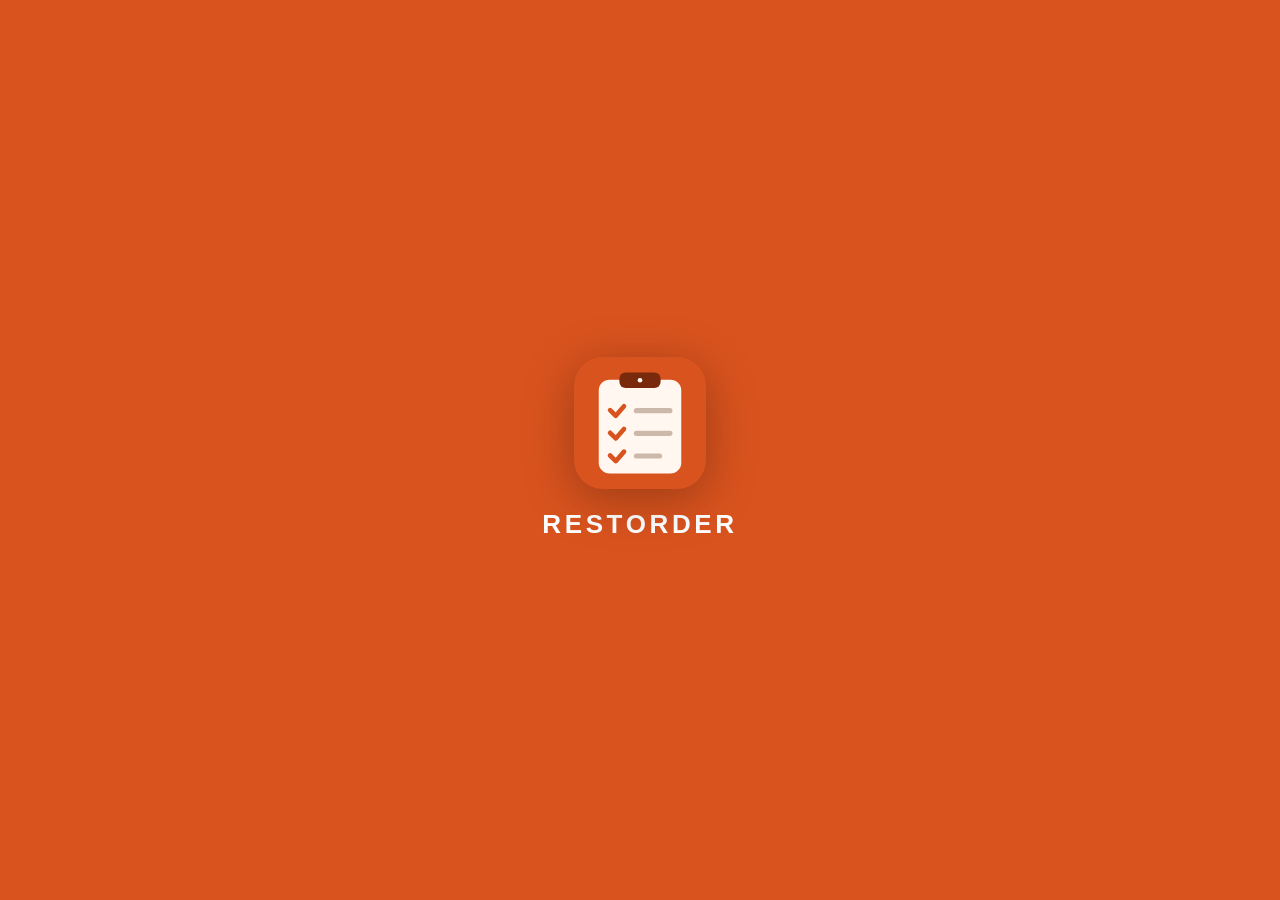
==== index.html @ a531eeb4 "Stała powłoka bez przesuwania strony, przejścia push, płynny drag, inline splash, uproszczony panel " ====
<!doctype html>
<html lang="pl">
<head>
<meta charset="utf-8">
<meta name="viewport" content="width=device-width, initial-scale=1, minimum-scale=1, maximum-scale=1, user-scalable=no, viewport-fit=cover">
<title>RESTORDER</title>
<meta name="theme-color" content="#d9531e">
<meta name="apple-mobile-web-app-capable" content="yes">
<meta name="mobile-web-app-capable" content="yes">
<meta name="apple-mobile-web-app-status-bar-style" content="black-translucent">
<meta name="apple-mobile-web-app-title" content="RESTORDER">
<meta name="format-detection" content="telephone=no">
<link rel="manifest" href="manifest.webmanifest">
<link rel="apple-touch-icon" href="icons/apple-touch-icon.png">
<link rel="icon" type="image/svg+xml" href="icons/logo.svg">
<link rel="stylesheet" href="style.css">
</head>
<body>
<div id="app"></div>
<div id="sheet-root"></div>
<div id="toast" role="status"></div>
<div id="splash">
  <svg viewBox="0 0 512 512" aria-hidden="true">
    <rect width="512" height="512" rx="112" fill="#d9531e"/>
    <g class="sp-board">
      <rect x="96" y="88" width="320" height="364" rx="42" fill="#fff7f0"/>
      <rect x="176" y="60" width="160" height="60" rx="24" fill="#7a2a0c"/>
      <circle cx="256" cy="90" r="9" fill="#fff7f0"/>
      <path class="sp-chk s1" d="M140 206 L162 228 L200 184"/><rect class="sp-ln s1" x="232" y="198" width="150" height="20" rx="10"/>
      <path class="sp-chk s2" d="M140 294 L162 316 L200 272"/><rect class="sp-ln s2" x="232" y="286" width="150" height="20" rx="10"/>
      <path class="sp-chk s3" d="M140 382 L162 404 L200 360"/><rect class="sp-ln s3" x="232" y="374" width="110" height="20" rx="10"/>
    </g>
  </svg>
  <div class="wordmark">RESTORDER</div>
</div>
<script src="seed.js"></script>
<script src="app.js"></script>
</body>
</html>
---- style.css ----
:root {
  --bg: #fbf6f1; --card: #ffffff; --text: #2b211b; --muted: #8a7a6e; --line: #eadfd5;
  --accent: #d9531e; --accent-dark: #b5410f; --accent-soft: #fde9de; --ok: #2e7d4f; --danger: #c0392b;
  --shadow: 0 1px 2px rgba(60,30,10,.08), 0 4px 14px rgba(60,30,10,.06);
  --sat: env(safe-area-inset-top); --sab: env(safe-area-inset-bottom);
}
@media (prefers-color-scheme: dark) {
  :root { --bg: #17120f; --card: #241c17; --text: #f3e9e1; --muted: #a49082; --line: #3a2e26;
    --accent-soft: #3d2216; --shadow: none; }
}
* { box-sizing: border-box; -webkit-tap-highlight-color: transparent; }
html, body { margin: 0; background: var(--bg); color: var(--text);
  font: 16px/1.35 -apple-system, BlinkMacSystemFont, "Segoe UI", Roboto, sans-serif; }
body { padding-bottom: calc(var(--sab) + 90px); overscroll-behavior-y: none; }
button { font: inherit; color: inherit; border: 0; background: none; cursor: pointer; padding: 0; }
input, textarea, select { font: inherit; font-size: 16px; color: var(--text); background: var(--card);
  border: 1.5px solid var(--line); border-radius: 12px; padding: 11px 12px; width: 100%; }
input:focus, textarea:focus, select:focus { outline: none; border-color: var(--accent); }
label { display: block; font-size: 13px; color: var(--muted); margin: 14px 0 5px; font-weight: 600; }

.topbar { position: sticky; top: 0; z-index: 10; background: var(--bg);
  padding: calc(var(--sat) + 10px) 14px 10px; display: flex; align-items: center; gap: 10px;
  border-bottom: 1px solid var(--line); }
.topbar h1 { font-size: 20px; margin: 0; flex: 1; min-width: 0; white-space: nowrap; overflow: hidden; text-overflow: ellipsis; }
.icon-btn { width: 40px; height: 40px; border-radius: 12px; display: grid; place-items: center;
  font-size: 20px; background: var(--card); box-shadow: var(--shadow); flex: none; }
.icon-btn.on { background: var(--accent); color: #fff; }

/* ekran główny */
.grid { display: grid; grid-template-columns: repeat(2, 1fr); gap: 12px; padding: 14px; }
@media (min-width: 560px) { .grid { grid-template-columns: repeat(3, 1fr); } }
.sup { background: var(--card); border-radius: 18px; padding: 14px; box-shadow: var(--shadow);
  display: flex; flex-direction: column; align-items: center; gap: 8px; position: relative; text-align: center; }
.sup .name { font-weight: 700; font-size: 17px; }
.sup .meta { font-size: 13px; color: var(--muted); min-height: 17px; }
.sup .meta b { color: var(--accent); }
.sup.has { outline: 2px solid var(--accent); }
.logo { width: 76px; height: 76px; border-radius: 18px; background: #fff; display: grid; place-items: center;
  overflow: hidden; border: 1px solid var(--line); flex: none; }
.logo img { width: 100%; height: 100%; object-fit: contain; padding: 6px; }
.logo.ph { color: #fff; font-weight: 800; font-size: 28px; border: 0; }
.logo.sm { width: 40px; height: 40px; border-radius: 11px; font-size: 16px; }
.logo.sm img { padding: 3px; }
.sms-btn { width: 100%; background: var(--accent); color: #fff; border-radius: 12px; padding: 9px; font-weight: 700; font-size: 14px; }
.sms-btn[disabled] { background: var(--line); color: var(--muted); }
.sup.add { border: 2px dashed var(--line); background: transparent; box-shadow: none; justify-content: center;
  color: var(--muted); font-weight: 600; min-height: 170px; }
.sup.add .plus { font-size: 34px; line-height: 1; }

/* lista produktów */
.search { padding: 10px 14px 4px; display: flex; gap: 8px; align-items: center; }
.chip { padding: 8px 13px; border-radius: 99px; background: var(--card); border: 1.5px solid var(--line);
  font-size: 14px; font-weight: 600; white-space: nowrap; }
.chip.on { background: var(--accent-soft); border-color: var(--accent); color: var(--accent-dark); }
@media (prefers-color-scheme: dark) { .chip.on { color: #ffb394; } }
.cat { padding: 16px 16px 6px; font-size: 13px; font-weight: 700; text-transform: uppercase; letter-spacing: .04em;
  color: var(--muted); display: flex; justify-content: space-between; align-items: center; }
.cat .cnt { color: var(--accent); }
.rows { margin: 0 14px; background: var(--card); border-radius: 16px; box-shadow: var(--shadow); overflow: hidden; }
.row { display: flex; align-items: center; gap: 8px; padding: 9px 10px 9px 14px; border-bottom: 1px solid var(--line); min-height: 58px; }
.row:last-child { border-bottom: 0; }
.row.on { background: var(--accent-soft); }
.row .pn { flex: 1; min-width: 0; }
.row .pn .t { font-weight: 600; overflow-wrap: anywhere; }
.row .pn .n { font-size: 13px; color: var(--muted); font-style: italic; }
.step { display: flex; align-items: center; gap: 4px; flex: none; }
.step button.b { width: 42px; height: 42px; border-radius: 12px; background: var(--bg); font-size: 24px; font-weight: 600;
  display: grid; place-items: center; border: 1.5px solid var(--line); user-select: none; touch-action: manipulation; }
.step button.b.plus { background: var(--accent); border-color: var(--accent); color: #fff; }
.step button.b[disabled] { opacity: .35; }
.step .q { min-width: 62px; text-align: center; padding: 4px 2px; border-radius: 10px; line-height: 1.1; }
.step .q .v { font-weight: 800; font-size: 19px; display: block; }
.step .q .u { font-size: 12px; color: var(--muted); display: block; }
.step .q.zero .v { color: var(--muted); font-weight: 600; }
.edit-btn { width: 42px; height: 42px; border-radius: 12px; background: var(--bg); display: grid; place-items: center; font-size: 18px; border: 1.5px solid var(--line); }
.empty { text-align: center; color: var(--muted); padding: 40px 20px; }
.addprod { margin: 16px 14px 0; width: calc(100% - 28px); border: 2px dashed var(--line); border-radius: 14px; padding: 13px; color: var(--muted); font-weight: 600; }

/* dolny pasek */
.bar { position: fixed; left: 0; right: 0; bottom: 0; z-index: 20; padding: 10px 14px calc(var(--sab) + 10px);
  background: linear-gradient(to top, var(--bg) 70%, transparent); }
.bar button.main { width: 100%; background: var(--accent); color: #fff; border-radius: 16px; padding: 15px; font-weight: 800; font-size: 17px; box-shadow: 0 6px 18px rgba(217,83,30,.35); }
.bar button.main[disabled] { background: var(--line); color: var(--muted); box-shadow: none; }

/* arkusz */
.backdrop { position: fixed; inset: 0; background: rgba(20,10,5,.5); z-index: 50; display: flex; align-items: flex-end; justify-content: center; animation: fade .15s; }
.sheet { background: var(--bg); width: 100%; max-width: 560px; max-height: 92dvh; overflow-y: auto; border-radius: 22px 22px 0 0;
  padding: 18px 16px calc(var(--sab) + 18px); animation: up .2s ease-out; }
.sheet h2 { margin: 0 0 4px; font-size: 19px; display: flex; justify-content: space-between; align-items: center; gap: 8px; }
.sheet .x { font-size: 22px; color: var(--muted); width: 36px; height: 36px; }
.sheet textarea { min-height: 220px; resize: vertical; line-height: 1.4; }
.btns { display: flex; gap: 8px; margin-top: 12px; flex-wrap: wrap; }
.btn { flex: 1; min-width: 120px; padding: 13px; border-radius: 13px; font-weight: 700; text-align: center; background: var(--card); border: 1.5px solid var(--line); }
.btn.pri { background: var(--accent); border-color: var(--accent); color: #fff; }
.btn.danger { color: var(--danger); }
.hint { font-size: 12.5px; color: var(--muted); margin-top: 6px; }
.units { display: flex; flex-wrap: wrap; gap: 6px; }
.check { display: flex; align-items: center; gap: 10px; margin-top: 14px; font-weight: 600; }
.check input { width: 22px; height: 22px; flex: none; accent-color: var(--accent); }
.big-in { font-size: 28px; font-weight: 800; text-align: center; }
.logo-edit { display: flex; align-items: center; gap: 12px; }
.sep { height: 1px; background: var(--line); margin: 18px 0 4px; }

#toast { position: fixed; left: 50%; bottom: calc(var(--sab) + 90px); transform: translate(-50%, 20px); opacity: 0;
  background: #2b211b; color: #fff; padding: 11px 18px; border-radius: 99px; z-index: 99; transition: .2s; pointer-events: none; font-size: 14px; max-width: 90vw; }
#toast.show { opacity: 1; transform: translate(-50%, 0); }
@keyframes up { from { transform: translateY(40px); opacity: .5; } }
@keyframes fade { from { opacity: 0; } }

/* pełny ekran, brak zoomu, wygląd natywny */
html { touch-action: pan-x pan-y; -webkit-text-size-adjust: 100%; background: var(--accent); }
body { background: var(--bg); -webkit-user-select: none; user-select: none; -webkit-touch-callout: none; min-height: 100dvh; }
input, textarea { -webkit-user-select: text; user-select: text; }
.topbar { background: var(--accent); color: #fff; border-bottom: 0; }
.topbar .icon-btn { background: rgba(255,255,255,.2); color: #fff; box-shadow: none; }
.topbar .icon-btn.on { background: #fff; color: var(--accent); }
.topbar .logo.sm { border: 0; }
.brand { width: 38px; height: 38px; border-radius: 10px; flex: none; }
.topbar h1 small { display: block; font-size: 12px; font-weight: 500; opacity: .85; letter-spacing: 0; }
.topbar h1.wm { letter-spacing: .08em; font-weight: 800; line-height: 1.1; }
#splash { position: fixed; inset: 0; z-index: 200; background: #d9531e; display: flex; flex-direction: column;
  align-items: center; justify-content: center; gap: 18px; color: #fff; font-weight: 800; font-size: 26px; letter-spacing: .14em;
  transition: opacity .35s; }
#splash img { width: 132px; height: 132px; border-radius: 30px; box-shadow: 0 10px 30px rgba(0,0,0,.25); }
#splash.hide { opacity: 0; pointer-events: none; }
html, body, button { touch-action: manipulation; }

/* loga wypełniają kafelek (bez białej ramki) */
.logo { border: 0; }
.logo img { padding: 0; object-fit: cover; }
.logo.sm img { padding: 0; }

/* arkusze: bez przesuwania na boki, wąskie pole daty */
html.sheet-open, html.sheet-open body { overflow: hidden; }
.backdrop { touch-action: pan-y; overscroll-behavior: contain; }
.sheet { overflow-x: hidden; overscroll-behavior: contain; touch-action: pan-y; }
.sheet input, .sheet select, .sheet textarea { max-width: 100%; min-width: 0; }
input[type="date"] { -webkit-appearance: none; appearance: none; display: block; width: 100%; min-width: 0; max-width: 100%;
  height: 48px; line-height: 1.2; text-align: left; }
input[type="date"]::-webkit-date-and-time-value { text-align: left; min-height: 1.2em; }

/* zębatka */
.gear { display: block; transition: transform .35s; }
.icon-btn:active .gear { transform: rotate(90deg); }

/* ＋ u góry listy */
.add-top { width: 44px; height: 44px; flex: none; border-radius: 14px; background: var(--accent); color: #fff; font-size: 26px; font-weight: 600;
  display: grid; place-items: center; box-shadow: 0 4px 12px rgba(217,83,30,.3); }
.search input { min-width: 0; }

/* przeciąganie pozycji */
.grip { width: 30px; align-self: stretch; display: grid; place-items: center; color: var(--muted); font-size: 18px; letter-spacing: -3px;
  touch-action: none; cursor: grab; margin-left: -8px; user-select: none; }
.row.ghost { opacity: .3; }
.row.drop-before { box-shadow: inset 0 3px 0 var(--accent); }
.row.drop-after { box-shadow: inset 0 -3px 0 var(--accent); }
.drag-clone { position: fixed; z-index: 90; pointer-events: none; background: var(--card); border-radius: 14px;
  box-shadow: 0 10px 30px rgba(0,0,0,.35); transform: scale(1.02); opacity: .97; display: flex; align-items: center; gap: 8px; padding: 9px 10px 9px 14px; }

/* przejścia między ekranami */
.go-fwd { animation: goFwd .28s cubic-bezier(.2,.8,.2,1); }
.go-back { animation: goBack .28s cubic-bezier(.2,.8,.2,1); }
@keyframes goFwd { from { opacity: 0; transform: translateX(36px); } }
@keyframes goBack { from { opacity: 0; transform: translateX(-36px); } }
@media (prefers-reduced-motion: reduce) { .go-fwd, .go-back { animation: none; } }

/* ===== stała powłoka: strona się nie przesuwa, przewijają się tylko listy ===== */
html, body { position: fixed; inset: 0; width: 100%; height: 100%; overflow: hidden; overscroll-behavior: none; touch-action: pan-y; padding: 0; }
button { touch-action: manipulation; }
#app { position: absolute; inset: 0; overflow: hidden; }
.screen { position: absolute; inset: 0; display: flex; flex-direction: column; background: var(--bg); }
.screen .scroll { flex: 1; min-height: 0; overflow-y: auto; overflow-x: hidden; overscroll-behavior: contain;
  -webkit-overflow-scrolling: touch; touch-action: pan-y; }
.screen #list { padding-bottom: calc(var(--sab) + 96px); }
.screen .grid { padding-bottom: calc(var(--sab) + 24px); }
.screen .topbar { position: relative; flex: none; }
.screen .search { flex: none; }
.screen .bar { position: absolute; }

/* przejścia „push” między ekranami */
.in-fwd { animation: inFwd .38s cubic-bezier(.22,.9,.3,1) both; z-index: 2; box-shadow: -14px 0 32px rgba(0,0,0,.28); }
.out-fwd { animation: outFwd .38s cubic-bezier(.22,.9,.3,1) both; z-index: 1; pointer-events: none; }
.in-back { animation: inBack .38s cubic-bezier(.22,.9,.3,1) both; z-index: 1; }
.out-back { animation: outBack .38s cubic-bezier(.22,.9,.3,1) both; z-index: 2; box-shadow: -14px 0 32px rgba(0,0,0,.28); pointer-events: none; }
@keyframes inFwd { from { transform: translateX(100%); } }
@keyframes outFwd { to { transform: translateX(-24%); filter: brightness(.7); } }
@keyframes inBack { from { transform: translateX(-24%); filter: brightness(.7); } }
@keyframes outBack { to { transform: translateX(100%); } }
@media (prefers-reduced-motion: reduce) { .in-fwd, .out-fwd, .in-back, .out-back { animation-duration: .01s; } }

/* ekran startowy z wbudowanym (inline) animowanym logo */
#splash svg { width: 132px; height: 132px; filter: drop-shadow(0 10px 24px rgba(0,0,0,.28)); }
.sp-board { animation: spPop .6s cubic-bezier(.2,.9,.3,1.3) both; transform-origin: 256px 256px; }
.sp-chk { fill: none; stroke: #d9531e; stroke-width: 18; stroke-linecap: round; stroke-linejoin: round;
  stroke-dasharray: 80; stroke-dashoffset: 80; animation: spDraw .45s ease-out forwards; }
.sp-ln { fill: #cdb9aa; transform-box: fill-box; transform-origin: left center; transform: scaleX(.1); animation: spGrow .5s ease-out forwards; }
.s1 { animation-delay: .5s; } .s2 { animation-delay: .85s; } .s3 { animation-delay: 1.2s; }
@keyframes spDraw { to { stroke-dashoffset: 0; } }
@keyframes spGrow { to { transform: scaleX(1); } }
@keyframes spPop { from { transform: scale(.7) translateY(20px); opacity: 0; } }
#splash .wordmark { opacity: 0; animation: spFade .5s .9s ease-out forwards; }
@keyframes spFade { to { opacity: 1; } }
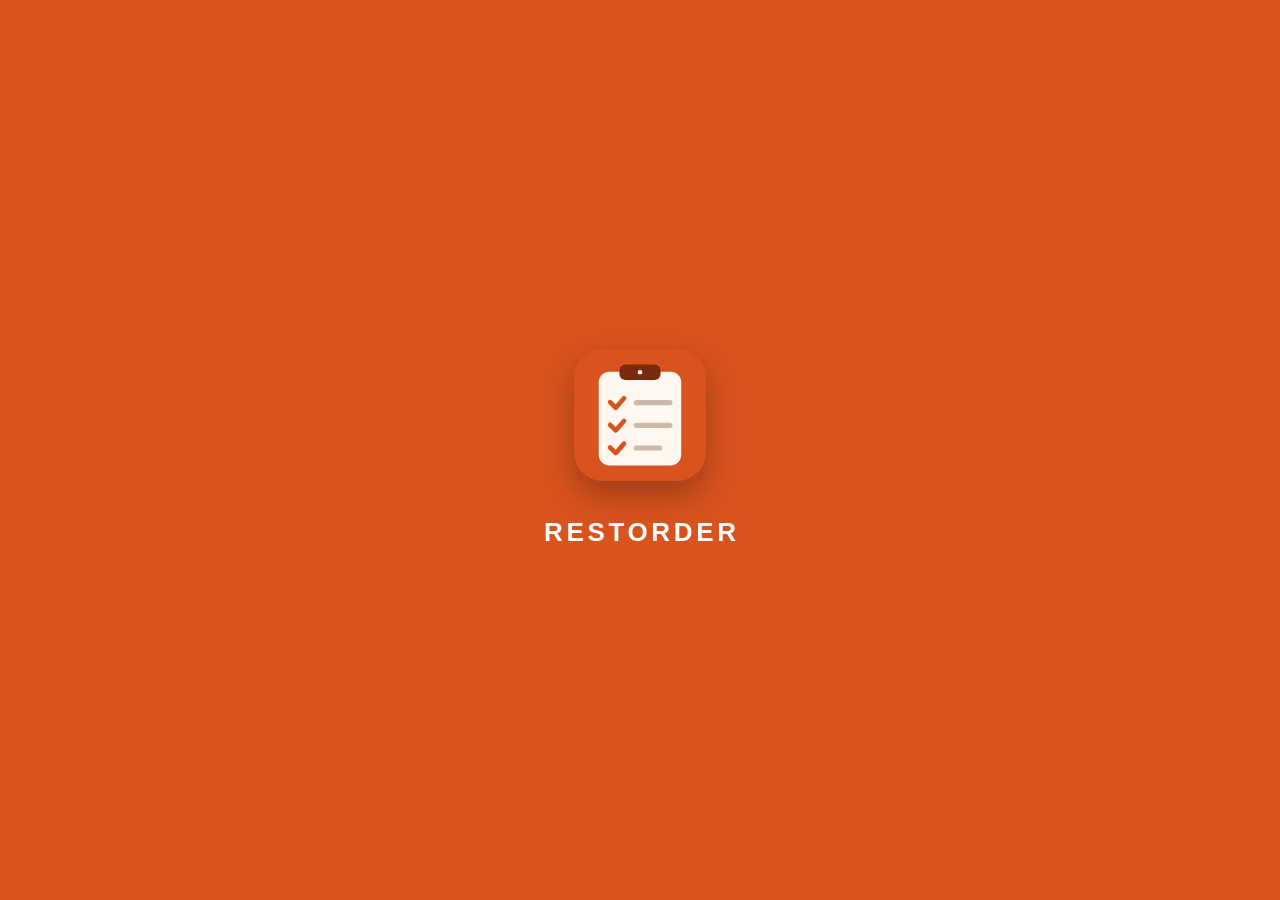
==== commit f0bfc5de: "Poprawka dolnego paska, splash bez załamania cienia, nowe ikony, zamykanie paneli gestem, gest wstec" ====
--- a/index.html
+++ b/index.html
@@ -20,7 +20,7 @@
 <div id="sheet-root"></div>
 <div id="toast" role="status"></div>
 <div id="splash">
-  <svg viewBox="0 0 512 512" aria-hidden="true">
+  <div class="sp-logo"><svg viewBox="0 0 512 512" aria-hidden="true">
     <rect width="512" height="512" rx="112" fill="#d9531e"/>
     <g class="sp-board">
       <rect x="96" y="88" width="320" height="364" rx="42" fill="#fff7f0"/>
@@ -30,7 +30,7 @@
       <path class="sp-chk s2" d="M140 294 L162 316 L200 272"/><rect class="sp-ln s2" x="232" y="286" width="150" height="20" rx="10"/>
       <path class="sp-chk s3" d="M140 382 L162 404 L200 360"/><rect class="sp-ln s3" x="232" y="374" width="110" height="20" rx="10"/>
     </g>
-  </svg>
+  </svg></div>
   <div class="wordmark">RESTORDER</div>
 </div>
 <script src="seed.js"></script>
--- a/style.css
+++ b/style.css
@@ -200,3 +200,26 @@
 @keyframes spPop { from { transform: scale(.7) translateY(20px); opacity: 0; } }
 #splash .wordmark { opacity: 0; animation: spFade .5s .9s ease-out forwards; }
 @keyframes spFade { to { opacity: 1; } }
+
+/* ===== poprawki: dolny pasek, ikony, splash, arkusze ===== */
+html, body { top: 0; right: 0; bottom: 0; left: 0; width: auto; height: auto; }
+html { background: var(--bg); }
+.icon-btn { width: 44px; height: 44px; border-radius: 15px; padding: 0; }
+.icon-btn svg { display: block; margin: auto; }
+.topbar { gap: 8px; }
+.edit-btn svg { display: block; margin: auto; }
+.sheet h2 { touch-action: none; }
+.sheet .x { display: grid; place-items: center; border-radius: 12px; }
+.grab { padding: 2px 0 14px; margin-top: -8px; touch-action: none; }
+.grab::after { content: ''; display: block; width: 42px; height: 5px; border-radius: 3px; background: var(--muted); opacity: .4; margin: 0 auto; }
+.sheet { animation: sheetIn .3s cubic-bezier(.2,.9,.3,1); }
+.backdrop.closing { animation: fadeOut .24s ease-in forwards; pointer-events: none; }
+.backdrop.closing .sheet { animation: sheetOut .24s cubic-bezier(.4,0,1,1) forwards; }
+@keyframes sheetIn { from { transform: translateY(100%); } }
+@keyframes sheetOut { to { transform: translateY(100%); } }
+@keyframes fadeOut { to { opacity: 0; } }
+
+#splash { gap: 34px; }
+#splash svg { width: 100%; height: 100%; display: block; filter: none; }
+.sp-logo { width: 132px; height: 132px; border-radius: 29px; overflow: hidden; background: #d9531e; box-shadow: 0 14px 32px rgba(0,0,0,.28); }
+#splash .wordmark { padding-left: .14em; }
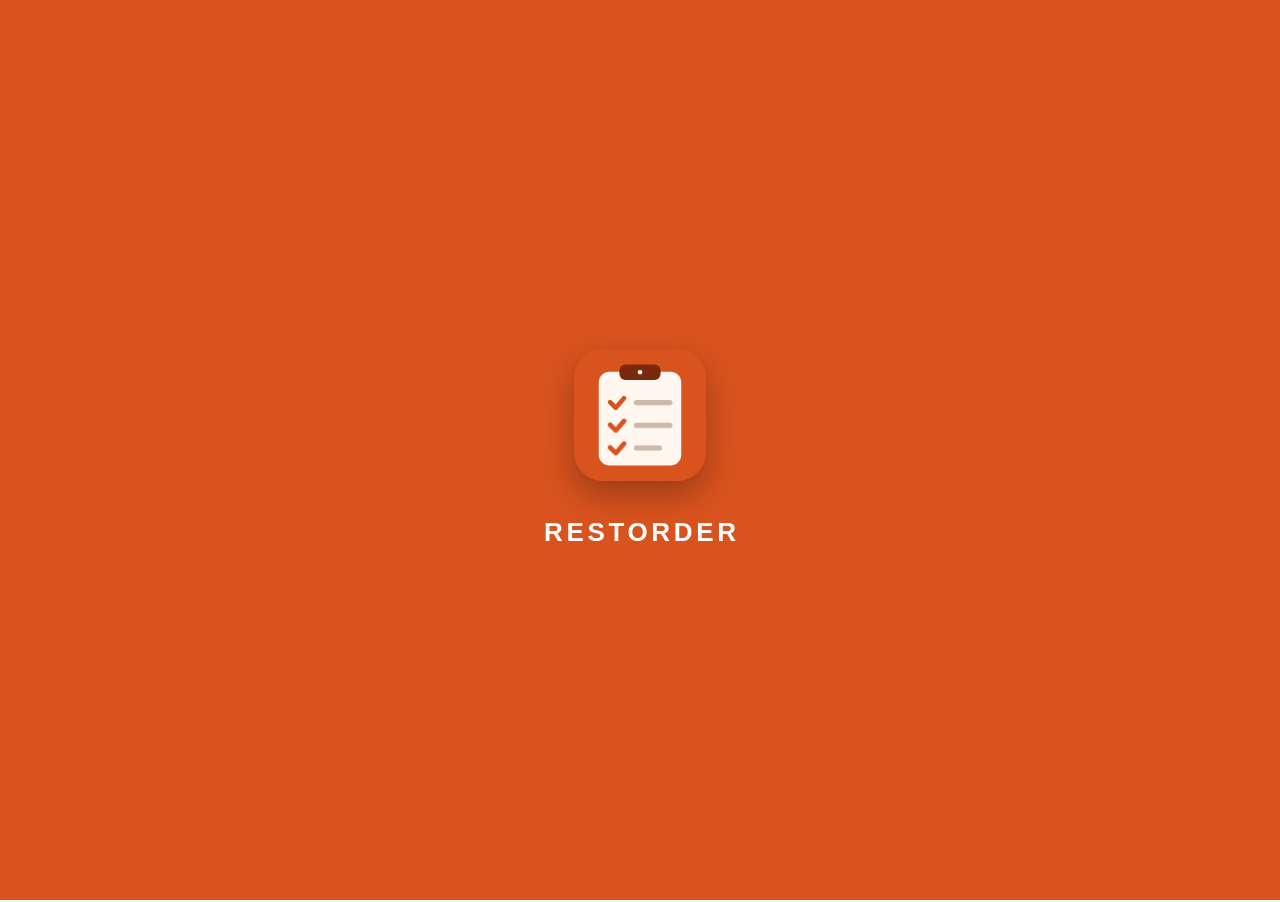
==== commit 13090a44: "Obrazy startowe iOS (apple-touch-startup-image) pełny ekran, płynne przejście do splasha Co-Authored" ====
--- a/index.html
+++ b/index.html
@@ -13,6 +13,18 @@
 <link rel="manifest" href="manifest.webmanifest">
 <link rel="apple-touch-icon" href="icons/apple-touch-icon.png">
 <link rel="icon" type="image/svg+xml" href="icons/logo.svg">
+<link rel="apple-touch-startup-image" href="icons/splash/640x1136.png" media="(device-width: 320px) and (device-height: 568px) and (-webkit-device-pixel-ratio: 2) and (orientation: portrait)">
+<link rel="apple-touch-startup-image" href="icons/splash/750x1334.png" media="(device-width: 375px) and (device-height: 667px) and (-webkit-device-pixel-ratio: 2) and (orientation: portrait)">
+<link rel="apple-touch-startup-image" href="icons/splash/1242x2208.png" media="(device-width: 414px) and (device-height: 736px) and (-webkit-device-pixel-ratio: 3) and (orientation: portrait)">
+<link rel="apple-touch-startup-image" href="icons/splash/1125x2436.png" media="(device-width: 375px) and (device-height: 812px) and (-webkit-device-pixel-ratio: 3) and (orientation: portrait)">
+<link rel="apple-touch-startup-image" href="icons/splash/828x1792.png" media="(device-width: 414px) and (device-height: 896px) and (-webkit-device-pixel-ratio: 2) and (orientation: portrait)">
+<link rel="apple-touch-startup-image" href="icons/splash/1242x2688.png" media="(device-width: 414px) and (device-height: 896px) and (-webkit-device-pixel-ratio: 3) and (orientation: portrait)">
+<link rel="apple-touch-startup-image" href="icons/splash/1170x2532.png" media="(device-width: 390px) and (device-height: 844px) and (-webkit-device-pixel-ratio: 3) and (orientation: portrait)">
+<link rel="apple-touch-startup-image" href="icons/splash/1284x2778.png" media="(device-width: 428px) and (device-height: 926px) and (-webkit-device-pixel-ratio: 3) and (orientation: portrait)">
+<link rel="apple-touch-startup-image" href="icons/splash/1179x2556.png" media="(device-width: 393px) and (device-height: 852px) and (-webkit-device-pixel-ratio: 3) and (orientation: portrait)">
+<link rel="apple-touch-startup-image" href="icons/splash/1290x2796.png" media="(device-width: 430px) and (device-height: 932px) and (-webkit-device-pixel-ratio: 3) and (orientation: portrait)">
+<link rel="apple-touch-startup-image" href="icons/splash/1206x2622.png" media="(device-width: 402px) and (device-height: 874px) and (-webkit-device-pixel-ratio: 3) and (orientation: portrait)">
+<link rel="apple-touch-startup-image" href="icons/splash/1320x2868.png" media="(device-width: 440px) and (device-height: 956px) and (-webkit-device-pixel-ratio: 3) and (orientation: portrait)">
 <link rel="stylesheet" href="style.css">
 </head>
 <body>
--- a/style.css
+++ b/style.css
@@ -223,3 +223,18 @@
 #splash svg { width: 100%; height: 100%; display: block; filter: none; }
 .sp-logo { width: 132px; height: 132px; border-radius: 29px; overflow: hidden; background: #d9531e; box-shadow: 0 14px 32px rgba(0,0,0,.28); }
 #splash .wordmark { padding-left: .14em; }
+
+/* ===== bez position:fixed/overflow:hidden na html i body (powodowało czarny pasek na dole w iOS) ===== */
+html, body { position: static; inset: auto; width: auto; overflow: visible; margin: 0; }
+html { height: auto; }
+html.sheet-open, html.sheet-open body { overflow: visible; }
+body { position: relative; height: 100vh; height: 100dvh; min-height: 0; padding: 0; touch-action: pan-y; }
+#app { position: absolute; inset: 0; overflow: hidden; }
+
+/* ===== jak w pierwszej wersji: dokument minimalnie wyższy od ekranu (iOS wtedy rozciąga stronę pod dolny wskaźnik), UI i tak się nie przesuwa ===== */
+html { background: var(--accent); }
+body { height: auto; min-height: calc(100dvh + 2px); background: var(--bg); }
+#app { position: absolute; top: 0; left: 0; right: 0; bottom: auto; height: 100dvh; }
+
+/* bez „wyskoku” logo – obraz startowy iOS pokazuje już logo w tym samym miejscu */
+.sp-board { animation: none; }
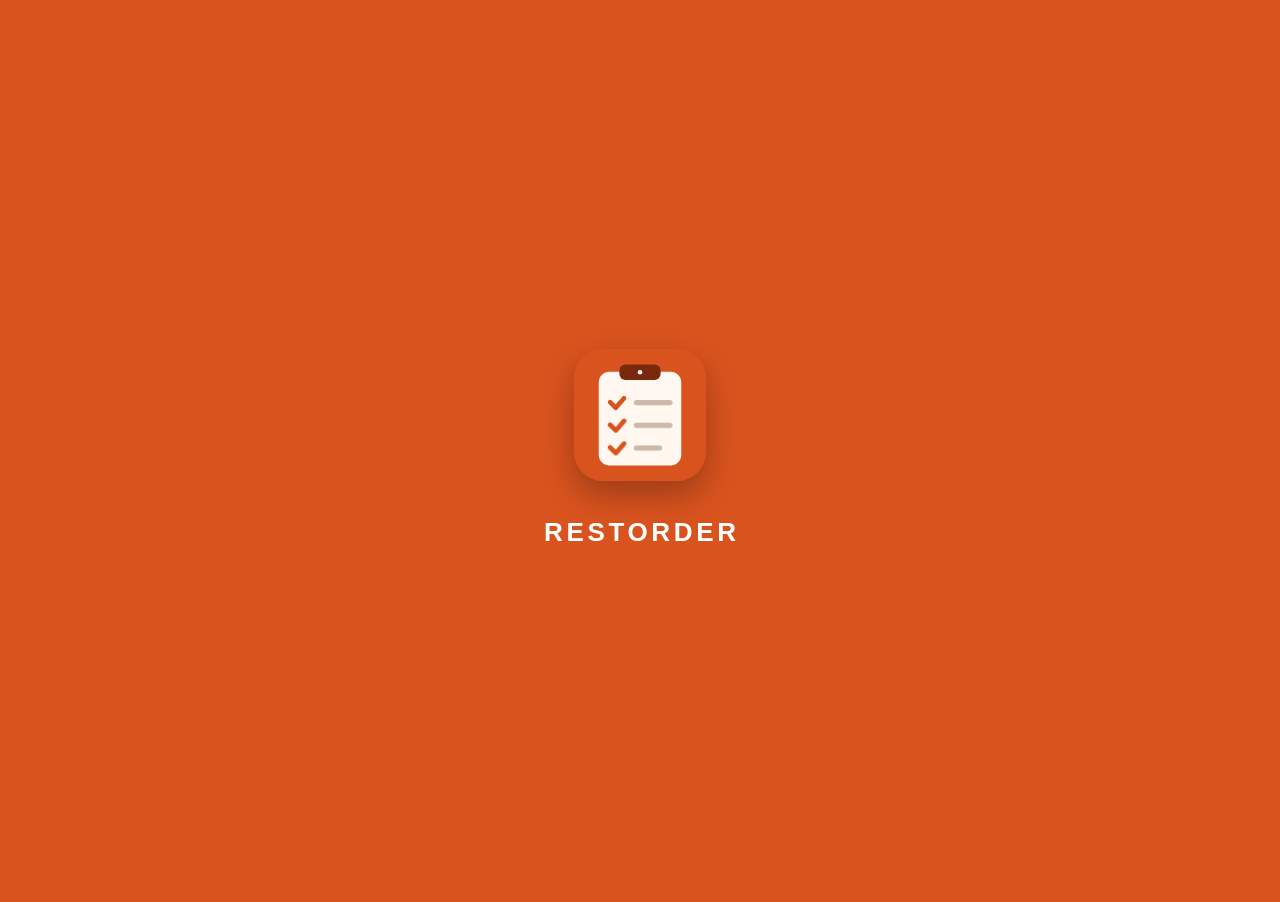
==== commit 6415f74d: "Powłoka przypięta do viewportu, splash większy od ekranu, pomiar viewportu przy starcie w Ustawienia" ====
--- a/index.html
+++ b/index.html
@@ -5,6 +5,7 @@
 <meta name="viewport" content="width=device-width, initial-scale=1, minimum-scale=1, maximum-scale=1, user-scalable=no, viewport-fit=cover">
 <title>RESTORDER</title>
 <meta name="theme-color" content="#d9531e">
+<meta name="color-scheme" content="light dark">
 <meta name="apple-mobile-web-app-capable" content="yes">
 <meta name="mobile-web-app-capable" content="yes">
 <meta name="apple-mobile-web-app-status-bar-style" content="black-translucent">
@@ -26,6 +27,40 @@
 <link rel="apple-touch-startup-image" href="icons/splash/1206x2622.png" media="(device-width: 402px) and (device-height: 874px) and (-webkit-device-pixel-ratio: 3) and (orientation: portrait)">
 <link rel="apple-touch-startup-image" href="icons/splash/1320x2868.png" media="(device-width: 440px) and (device-height: 956px) and (-webkit-device-pixel-ratio: 3) and (orientation: portrait)">
 <link rel="stylesheet" href="style.css">
+<script>
+/* pomiar viewportu przy starcie (do diagnostyki w Ustawieniach) */
+(function () {
+  var t0 = Date.now(), log = [], probes = {};
+  function mk(name, css) {
+    var d = document.createElement('div');
+    d.style.cssText = 'position:fixed;left:0;width:1px;visibility:hidden;pointer-events:none;' + css;
+    document.documentElement.appendChild(d); probes[name] = d;
+  }
+  try {
+    mk('fixed', 'top:0;bottom:0');
+    mk('dvh', 'top:0;height:100dvh');
+    mk('lvh', 'top:0;height:100lvh');
+    mk('svh', 'top:0;height:100svh');
+    mk('safe', 'top:0;height:1px;padding-top:env(safe-area-inset-top);padding-bottom:env(safe-area-inset-bottom)');
+  } catch (e) {}
+  function snap() {
+    try {
+      var cs = getComputedStyle(probes.safe), vv = window.visualViewport;
+      log.push({
+        t: Date.now() - t0, ih: innerHeight, sh: screen.height,
+        fx: Math.round(probes.fixed.getBoundingClientRect().height), dvh: Math.round(probes.dvh.getBoundingClientRect().height),
+        lvh: Math.round(probes.lvh.getBoundingClientRect().height), svh: Math.round(probes.svh.getBoundingClientRect().height),
+        st: cs.paddingTop, sb: cs.paddingBottom, vv: vv ? Math.round(vv.height) : null
+      });
+      localStorage.setItem('restorder.boot', JSON.stringify(log));
+    } catch (e) {}
+  }
+  snap();
+  [250, 800, 1500, 2500, 3500].forEach(function (ms) { setTimeout(snap, ms); });
+  window.addEventListener('resize', snap);
+})();
+</script>
+
 </head>
 <body>
 <div id="app"></div>
--- a/style.css
+++ b/style.css
@@ -238,3 +238,8 @@
 
 /* bez „wyskoku” logo – obraz startowy iOS pokazuje już logo w tym samym miejscu */
 .sp-board { animation: none; }
+
+/* ===== start: powłoka przypięta do viewportu, splash większy od ekranu ===== */
+#app { position: fixed; top: 0; left: 0; right: 0; bottom: 0; height: auto; }
+#splash { top: -120px; bottom: -120px; padding: 120px 0; box-sizing: border-box; }
+#diag { white-space: pre-line; font-variant-numeric: tabular-nums; }
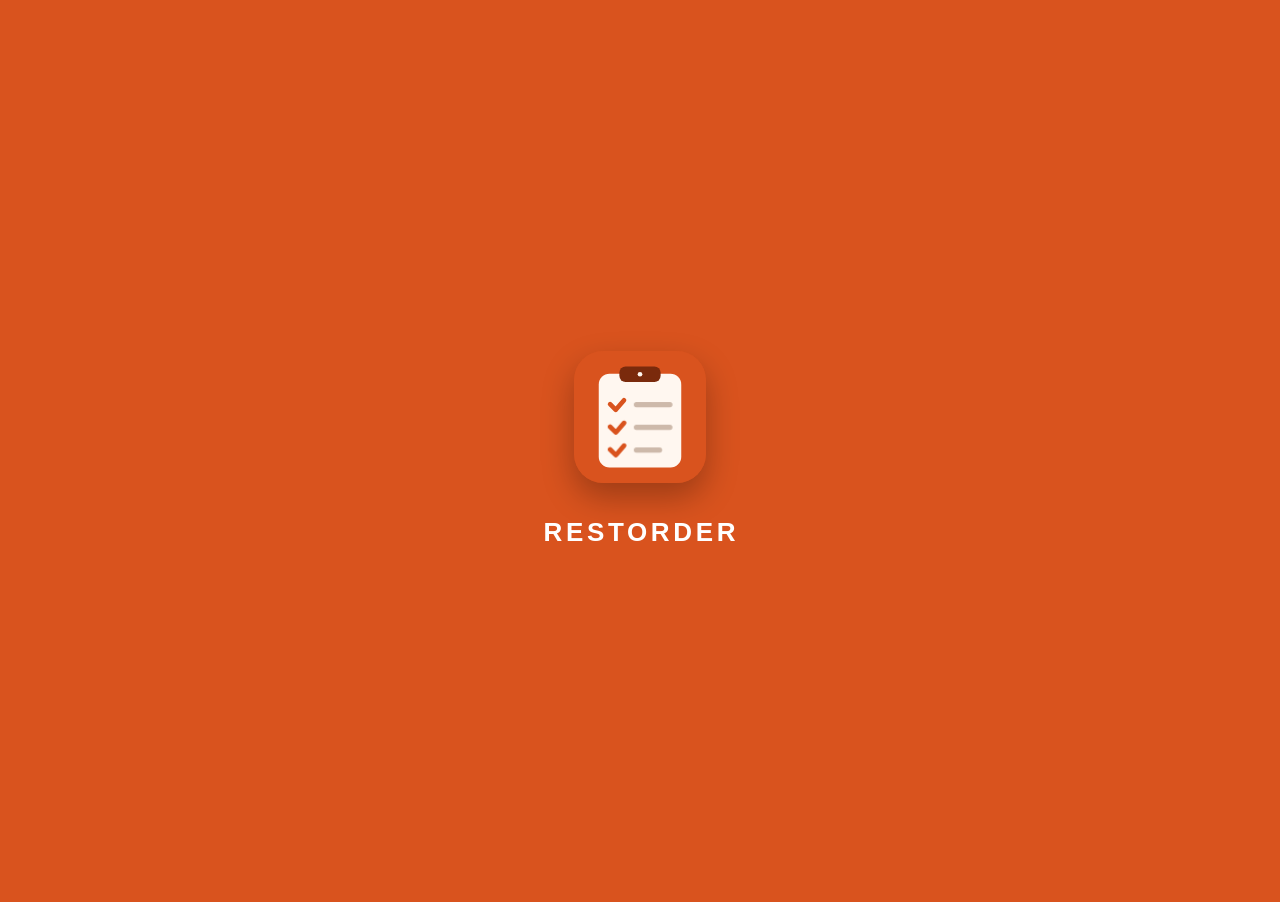
==== commit 51378d2f: "Krytyczny CSS splasha inline, wysokość splasha z screen.height (bez flasha przy zimnym starcie) Co-A" ====
--- a/index.html
+++ b/index.html
@@ -5,7 +5,6 @@
 <meta name="viewport" content="width=device-width, initial-scale=1, minimum-scale=1, maximum-scale=1, user-scalable=no, viewport-fit=cover">
 <title>RESTORDER</title>
 <meta name="theme-color" content="#d9531e">
-<meta name="color-scheme" content="light dark">
 <meta name="apple-mobile-web-app-capable" content="yes">
 <meta name="mobile-web-app-capable" content="yes">
 <meta name="apple-mobile-web-app-status-bar-style" content="black-translucent">
@@ -27,6 +26,25 @@
 <link rel="apple-touch-startup-image" href="icons/splash/1206x2622.png" media="(device-width: 402px) and (device-height: 874px) and (-webkit-device-pixel-ratio: 3) and (orientation: portrait)">
 <link rel="apple-touch-startup-image" href="icons/splash/1320x2868.png" media="(device-width: 440px) and (device-height: 956px) and (-webkit-device-pixel-ratio: 3) and (orientation: portrait)">
 <link rel="stylesheet" href="style.css">
+<style>
+/* krytyczny CSS splasha – inline, żeby pierwszy rysunek (zimny start, wolna sieć) nie błysnął niestylowanym SVG ani białym tłem */
+html, body { margin: 0; background: #d9531e; }
+#splash { position: fixed; left: 0; top: 0; right: 0; height: 100vh; height: 100lvh; z-index: 200; background: #d9531e; color: #fff;
+  display: flex; flex-direction: column; align-items: center; justify-content: center; gap: 34px;
+  font: 800 26px/1.2 -apple-system, BlinkMacSystemFont, "Segoe UI", Roboto, sans-serif; letter-spacing: .14em; transition: opacity .35s; }
+#splash.hide { opacity: 0; pointer-events: none; }
+.sp-logo { width: 132px; height: 132px; border-radius: 29px; overflow: hidden; background: #d9531e; box-shadow: 0 14px 32px rgba(0,0,0,.28); }
+.sp-logo svg { width: 100%; height: 100%; display: block; filter: none; }
+.sp-board { animation: none; }
+.sp-chk { fill: none; stroke: #d9531e; stroke-width: 18; stroke-linecap: round; stroke-linejoin: round; stroke-dasharray: 80; stroke-dashoffset: 80; animation: spDraw .45s ease-out forwards; }
+.sp-ln { fill: #cdb9aa; transform-box: fill-box; transform-origin: left center; transform: scaleX(.1); animation: spGrow .5s ease-out forwards; }
+.s1 { animation-delay: .5s; } .s2 { animation-delay: .85s; } .s3 { animation-delay: 1.2s; }
+#splash .wordmark { opacity: 0; padding-left: .14em; animation: spFade .5s .9s ease-out forwards; }
+@keyframes spDraw { to { stroke-dashoffset: 0; } }
+@keyframes spGrow { to { transform: scaleX(1); } }
+@keyframes spFade { to { opacity: 1; } }
+</style>
+
 <script>
 /* pomiar viewportu przy starcie (do diagnostyki w Ustawieniach) */
 (function () {
@@ -80,6 +98,7 @@
   </svg></div>
   <div class="wordmark">RESTORDER</div>
 </div>
+<script>(function(){var s=document.getElementById("splash");if(s&&navigator.standalone)s.style.height=screen.height+"px";})();</script>
 <script src="seed.js"></script>
 <script src="app.js"></script>
 </body>
--- a/style.css
+++ b/style.css
@@ -243,3 +243,9 @@
 #app { position: fixed; top: 0; left: 0; right: 0; bottom: 0; height: auto; }
 #splash { top: -120px; bottom: -120px; padding: 120px 0; box-sizing: border-box; }
 #diag { white-space: pre-line; font-variant-numeric: tabular-nums; }
+
+/* ===== iOS 26: okno startuje krótsze o wysokość paska statusu, a pas pod nim ma kolor tła body.
+   Na czas startu body ma kolor splasha (pomarańcz), więc pas jest niewidoczny; potem wraca zwykłe tło. ===== */
+body { background: #d9531e; }
+html.app-ready body { background: var(--bg); }
+#splash { top: 0; bottom: auto; height: 100vh; height: 100lvh; padding: 0; }
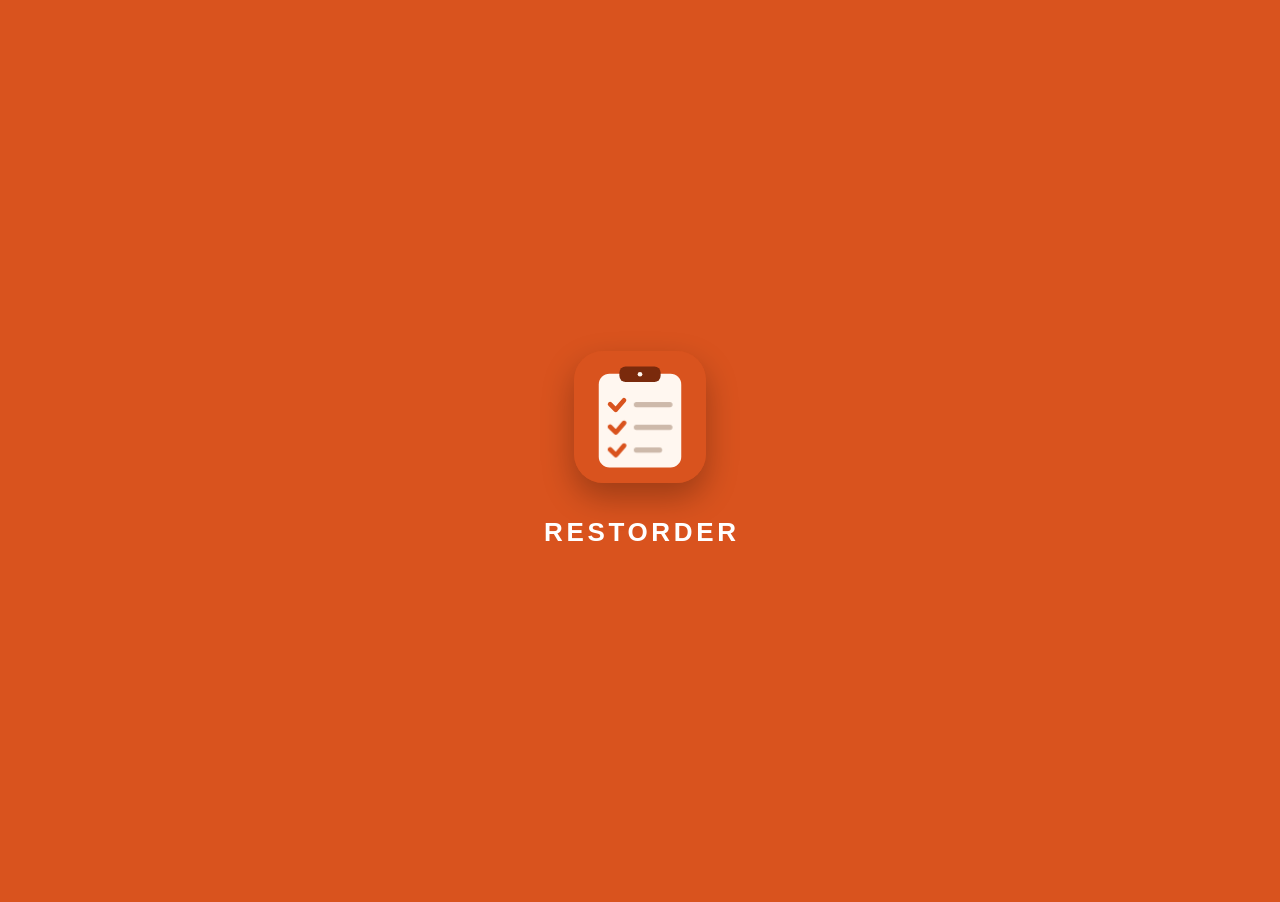
==== commit eb59d0a4: "Szybsza animacja logo od startu, niższy dolny przycisk (bez liquid glass) Co-Authored-By: Claude Son" ====
--- a/index.html
+++ b/index.html
@@ -1,5 +1,5 @@
 <!doctype html>
-<html lang="pl">
+<html lang="pl" style="background:#d9531e">
 <head>
 <meta charset="utf-8">
 <meta name="viewport" content="width=device-width, initial-scale=1, minimum-scale=1, maximum-scale=1, user-scalable=no, viewport-fit=cover">
@@ -25,7 +25,6 @@
 <link rel="apple-touch-startup-image" href="icons/splash/1290x2796.png" media="(device-width: 430px) and (device-height: 932px) and (-webkit-device-pixel-ratio: 3) and (orientation: portrait)">
 <link rel="apple-touch-startup-image" href="icons/splash/1206x2622.png" media="(device-width: 402px) and (device-height: 874px) and (-webkit-device-pixel-ratio: 3) and (orientation: portrait)">
 <link rel="apple-touch-startup-image" href="icons/splash/1320x2868.png" media="(device-width: 440px) and (device-height: 956px) and (-webkit-device-pixel-ratio: 3) and (orientation: portrait)">
-<link rel="stylesheet" href="style.css">
 <style>
 /* krytyczny CSS splasha – inline, żeby pierwszy rysunek (zimny start, wolna sieć) nie błysnął niestylowanym SVG ani białym tłem */
 html, body { margin: 0; background: #d9531e; }
@@ -38,12 +37,14 @@
 .sp-board { animation: none; }
 .sp-chk { fill: none; stroke: #d9531e; stroke-width: 18; stroke-linecap: round; stroke-linejoin: round; stroke-dasharray: 80; stroke-dashoffset: 80; animation: spDraw .45s ease-out forwards; }
 .sp-ln { fill: #cdb9aa; transform-box: fill-box; transform-origin: left center; transform: scaleX(.1); animation: spGrow .5s ease-out forwards; }
-.s1 { animation-delay: .5s; } .s2 { animation-delay: .85s; } .s3 { animation-delay: 1.2s; }
-#splash .wordmark { opacity: 0; padding-left: .14em; animation: spFade .5s .9s ease-out forwards; }
+.s1 { animation-delay: 0s; } .s2 { animation-delay: .3s; } .s3 { animation-delay: .6s; }
+#splash .wordmark { opacity: 0; padding-left: .14em; animation: spFade .45s .35s ease-out forwards; }
 @keyframes spDraw { to { stroke-dashoffset: 0; } }
 @keyframes spGrow { to { transform: scaleX(1); } }
 @keyframes spFade { to { opacity: 1; } }
 </style>
+<link rel="stylesheet" href="style.css" media="print" onload="this.media='all'">
+<noscript><link rel="stylesheet" href="style.css"></noscript>
 
 <script>
 /* pomiar viewportu przy starcie (do diagnostyki w Ustawieniach) */
--- a/style.css
+++ b/style.css
@@ -194,11 +194,11 @@
 .sp-chk { fill: none; stroke: #d9531e; stroke-width: 18; stroke-linecap: round; stroke-linejoin: round;
   stroke-dasharray: 80; stroke-dashoffset: 80; animation: spDraw .45s ease-out forwards; }
 .sp-ln { fill: #cdb9aa; transform-box: fill-box; transform-origin: left center; transform: scaleX(.1); animation: spGrow .5s ease-out forwards; }
-.s1 { animation-delay: .5s; } .s2 { animation-delay: .85s; } .s3 { animation-delay: 1.2s; }
+.s1 { animation-delay: 0s; } .s2 { animation-delay: .3s; } .s3 { animation-delay: .6s; }
 @keyframes spDraw { to { stroke-dashoffset: 0; } }
 @keyframes spGrow { to { transform: scaleX(1); } }
 @keyframes spPop { from { transform: scale(.7) translateY(20px); opacity: 0; } }
-#splash .wordmark { opacity: 0; animation: spFade .5s .9s ease-out forwards; }
+#splash .wordmark { opacity: 0; animation: spFade .45s .35s ease-out forwards; }
 @keyframes spFade { to { opacity: 1; } }
 
 /* ===== poprawki: dolny pasek, ikony, splash, arkusze ===== */
@@ -249,3 +249,6 @@
 body { background: #d9531e; }
 html.app-ready body { background: var(--bg); }
 #splash { top: 0; bottom: auto; height: 100vh; height: 100lvh; padding: 0; }
+
+/* dolny pasek: przycisk tuż nad wskaźnikiem domowym */
+.screen .bar { padding: 10px 14px max(10px, calc(var(--sab) - 14px)); }
--- a/style.css
+++ b/style.css
@@ -194,11 +194,11 @@
 .sp-chk { fill: none; stroke: #d9531e; stroke-width: 18; stroke-linecap: round; stroke-linejoin: round;
   stroke-dasharray: 80; stroke-dashoffset: 80; animation: spDraw .45s ease-out forwards; }
 .sp-ln { fill: #cdb9aa; transform-box: fill-box; transform-origin: left center; transform: scaleX(.1); animation: spGrow .5s ease-out forwards; }
-.s1 { animation-delay: .5s; } .s2 { animation-delay: .85s; } .s3 { animation-delay: 1.2s; }
+.s1 { animation-delay: 0s; } .s2 { animation-delay: .3s; } .s3 { animation-delay: .6s; }
 @keyframes spDraw { to { stroke-dashoffset: 0; } }
 @keyframes spGrow { to { transform: scaleX(1); } }
 @keyframes spPop { from { transform: scale(.7) translateY(20px); opacity: 0; } }
-#splash .wordmark { opacity: 0; animation: spFade .5s .9s ease-out forwards; }
+#splash .wordmark { opacity: 0; animation: spFade .45s .35s ease-out forwards; }
 @keyframes spFade { to { opacity: 1; } }
 
 /* ===== poprawki: dolny pasek, ikony, splash, arkusze ===== */
@@ -249,3 +249,6 @@
 body { background: #d9531e; }
 html.app-ready body { background: var(--bg); }
 #splash { top: 0; bottom: auto; height: 100vh; height: 100lvh; padding: 0; }
+
+/* dolny pasek: przycisk tuż nad wskaźnikiem domowym */
+.screen .bar { padding: 10px 14px max(10px, calc(var(--sab) - 14px)); }
